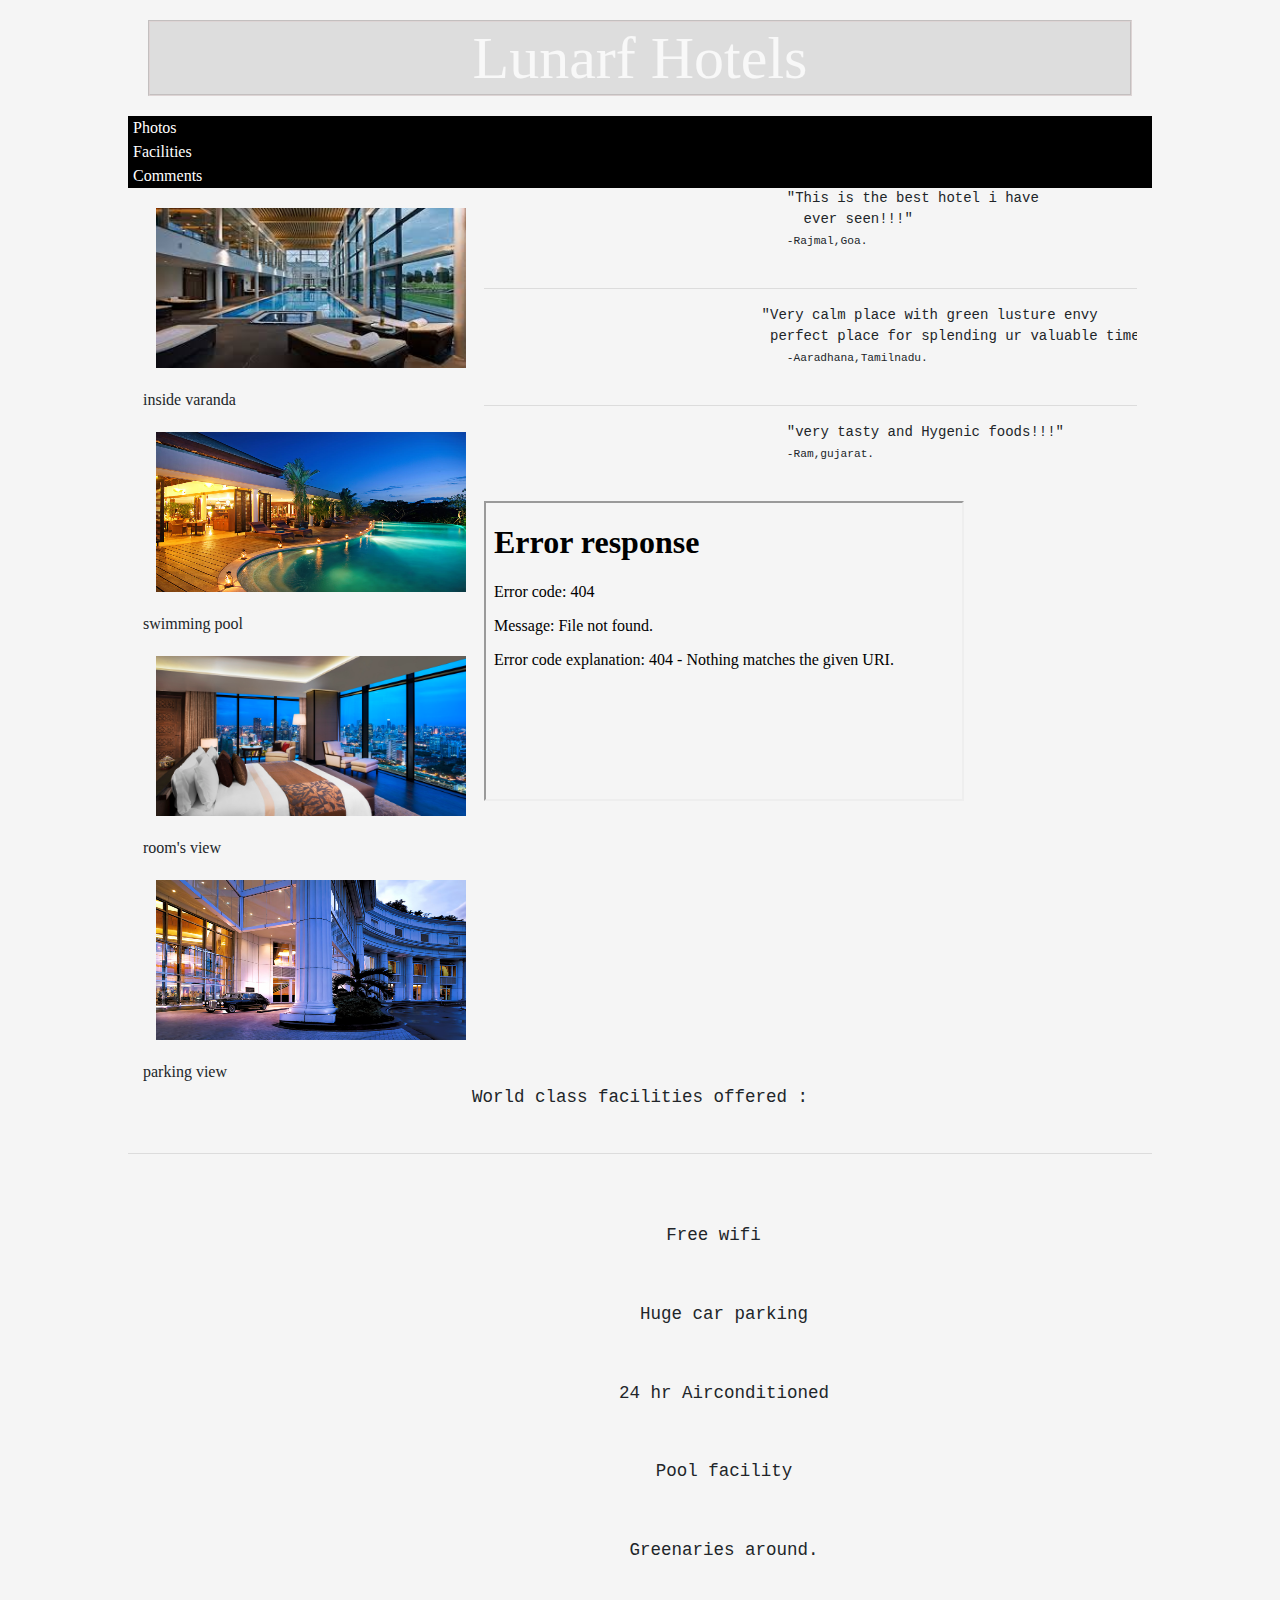
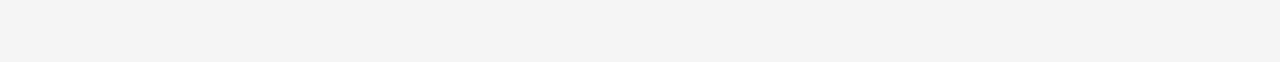
==== accomodation.html @ 97957121 "first commit" ====
<html>
    <head>
            <link rel="stylesheet" href="https://stackpath.bootstrapcdn.com/bootstrap/4.3.1/css/bootstrap.min.css" integrity="sha384-ggOyR0iXCbMQv3Xipma34MD+dH/1fQ784/j6cY/iJTQUOhcWr7x9JvoRxT2MZw1T" crossorigin="anonymous">
        <title>
            Rooms
        </title>
        <link rel="stylesheet" type="text/css" href="h4.css">
    </head>
    <body>
        <centre>
            <h1>
                Lunarf Hotels
            </h1>
            <ul>
            <li><a href="#photos">Photos</a> </li>
            <li><a href="#facility">Facilities</a></li>
            <li><a href="#Reports">Comments</a></li>

            </ul>
           


        </centre>
        <div class="container">
            <div class="row">
                <div class="col-md-4">
                       <!---- <div class="gallery"> -->
                                <a target="-blank" href="images/inn.jpg">
                               <img src="images/inn.jpg" alt="views">
                               </a>
                               <div class="d">
                                inside varanda
                               </div>
                               <a target="-blank" href="images/pic1.jpg">
                                   <img src="images/pic1.jpg" alt="views">
                                   </a>
                                   <div class="d">
                                      swimming pool 
                                   </div>
                                   <a target="-blank" href="images/pic 2.jpeg">
                                       <img src="images/pic 2.jpeg" alt="views">
                                       </a>
                                       <div class="d">
                                           room's view
                                       </div>
                                       <a target="-blank" href="images/top10-luxury-hotels-jakarta.jpg">
                                           <img src="images/top10-luxury-hotels-jakarta.jpg" alt="views">
                                           </a>
                                           <div class="d">
                                               parking view
                                           </div>
              <!----  </div> -->
                </div>
                <div class="col-md-8">
                       <!---- <div class="centered"> -->
                                <pre>
                                    "This is the best hotel i have
                                      ever seen!!!"
                                    <small>-Rajmal,Goa.</small>
                                </pre>
                            <hr/>
                            <pre>
                                 "Very calm place with green lusture envy
                                  perfect place for splending ur valuable time"
                                    <small>-Aaradhana,Tamilnadu.</small>
                                </pre>
                            <hr/>
                
                                <pre>
                                    "very tasty and Hygenic foods!!!"
                                    <small>-Ram,gujarat.</small>
                                    </pre>
                                    <div class="if">
                                        <iframe height="300" width="480" src="Luxury Sky Villa Interiors by Nightingale Creative Design Studio.controls=0">
                                         not displayed
                                        </iframe>
                                    </div>
                
                            </div>

                   <!---- </div> -->
                    </div>
            </div>    <!----div id="photos">
        <div class="split left">
            <div class="centered">
        <div class="gallery">
         <a target="-blank" href="images/inn.jpg">
        <img src="images/inn.jpg" alt="views">
        </a>
        <div class="d">
         inside varanda
        </div>
        <a target="-blank" href="images/pic1.jpg">
            <img src="images/pic1.jpg" alt="views">
            </a>
            <div class="d">
               swimming pool 
            </div>
            <a target="-blank" href="images/pic 2.jpeg">
                <img src="images/pic 2.jpeg" alt="views">
                </a>
                <div class="d">
                    room's view
                </div>
                <a target="-blank" href="images/top10-luxury-hotels-jakarta.jpg">
                    <img src="images/top10-luxury-hotels-jakarta.jpg" alt="views">
                    </a>
                    <div class="d">
                        parking view
                    </div>
                    </div>
                    </div>
                    </div>
        
        </div>
        </div>
        <div id="Reports">
        <div class="split right">
            <div class="centered">
                <pre>
                    "This is the best hotel i have
                      ever seen!!!"
                    <small>-Rajmal,Goa.</small>
                </pre>
            <hr/>
            <pre>
                 "Very calm place with green lusture envy
                  perfect place for splending ur valuable time"
                    <small>-Aaradhana,Tamilnadu.</small>
                </pre>
            <hr/>

                <pre>
                    "very tasty and Hygenic foods!!!"
                    <small>-Ram,gujarat.</small>
                    </pre>
                    <div class="if">
                        <iframe height="300" width="480" src="Luxury Sky Villa Interiors by Nightingale Creative Design Studio.controls=0">
                         not displayed
                        </iframe>
                    </div>

            </div>
            </div>
        </div>
       <hr/>
    -->
       <div id="facility">
        <div class="fec">
    
       <pre>World class facilities offered :
           <hr/>
            
                Free wifi  

                
                Huge car parking


                24 hr Airconditioned


                Pool facility


                Greenaries around.
            
        </pre>
        </div>
        </div>
         </body>
            </html>
---- h4.css ----
body{
    width:80%;
    margin:auto;
    font-family:century gothic;
    background-color:whitesmoke;

    
}
h1{
    text-align:center;
    color:white;
    font-size: 60px;
    margin:20px;
}
h1{
 border:2px groove  rgb(167, 137, 137);
 background-color: darkgrey;
 opacity:0.3;
}

ul{
    list-style-type: none;
    background-color: black;
    margin:0;
    padding:0;
}  
li a{
    color:white;
    font-style: bold italic;
    padding:20px;
    text-decoration: none;
    padding:5px;

}
li a:hover{
    color:black;
    background-color: white;
}
.gallery
{
    
    margin:50px;
    border:2px solid black;
    float:left;
    width:180px;
    display:flex;
    flex-wrap: wrap;
    justify-content: center;
    padding:20px;
}

.gallery:hover{
    border:2px solid #777;
}
.gallery img{
    width:100%;
    height:auto;
}
img{
    width:350px;
    height:200px;
    padding:20px;
    margin-left: -7px;
    
}
.centered{
    margin:20px;
    font-weight: bold ialic;
    font-size:20px;
    padding-top:20px; 
}
.fec
{
    text-align: center;
    padding-bottom: 30px;
    font-size: 20px;
    font-weight: bold italic;
}
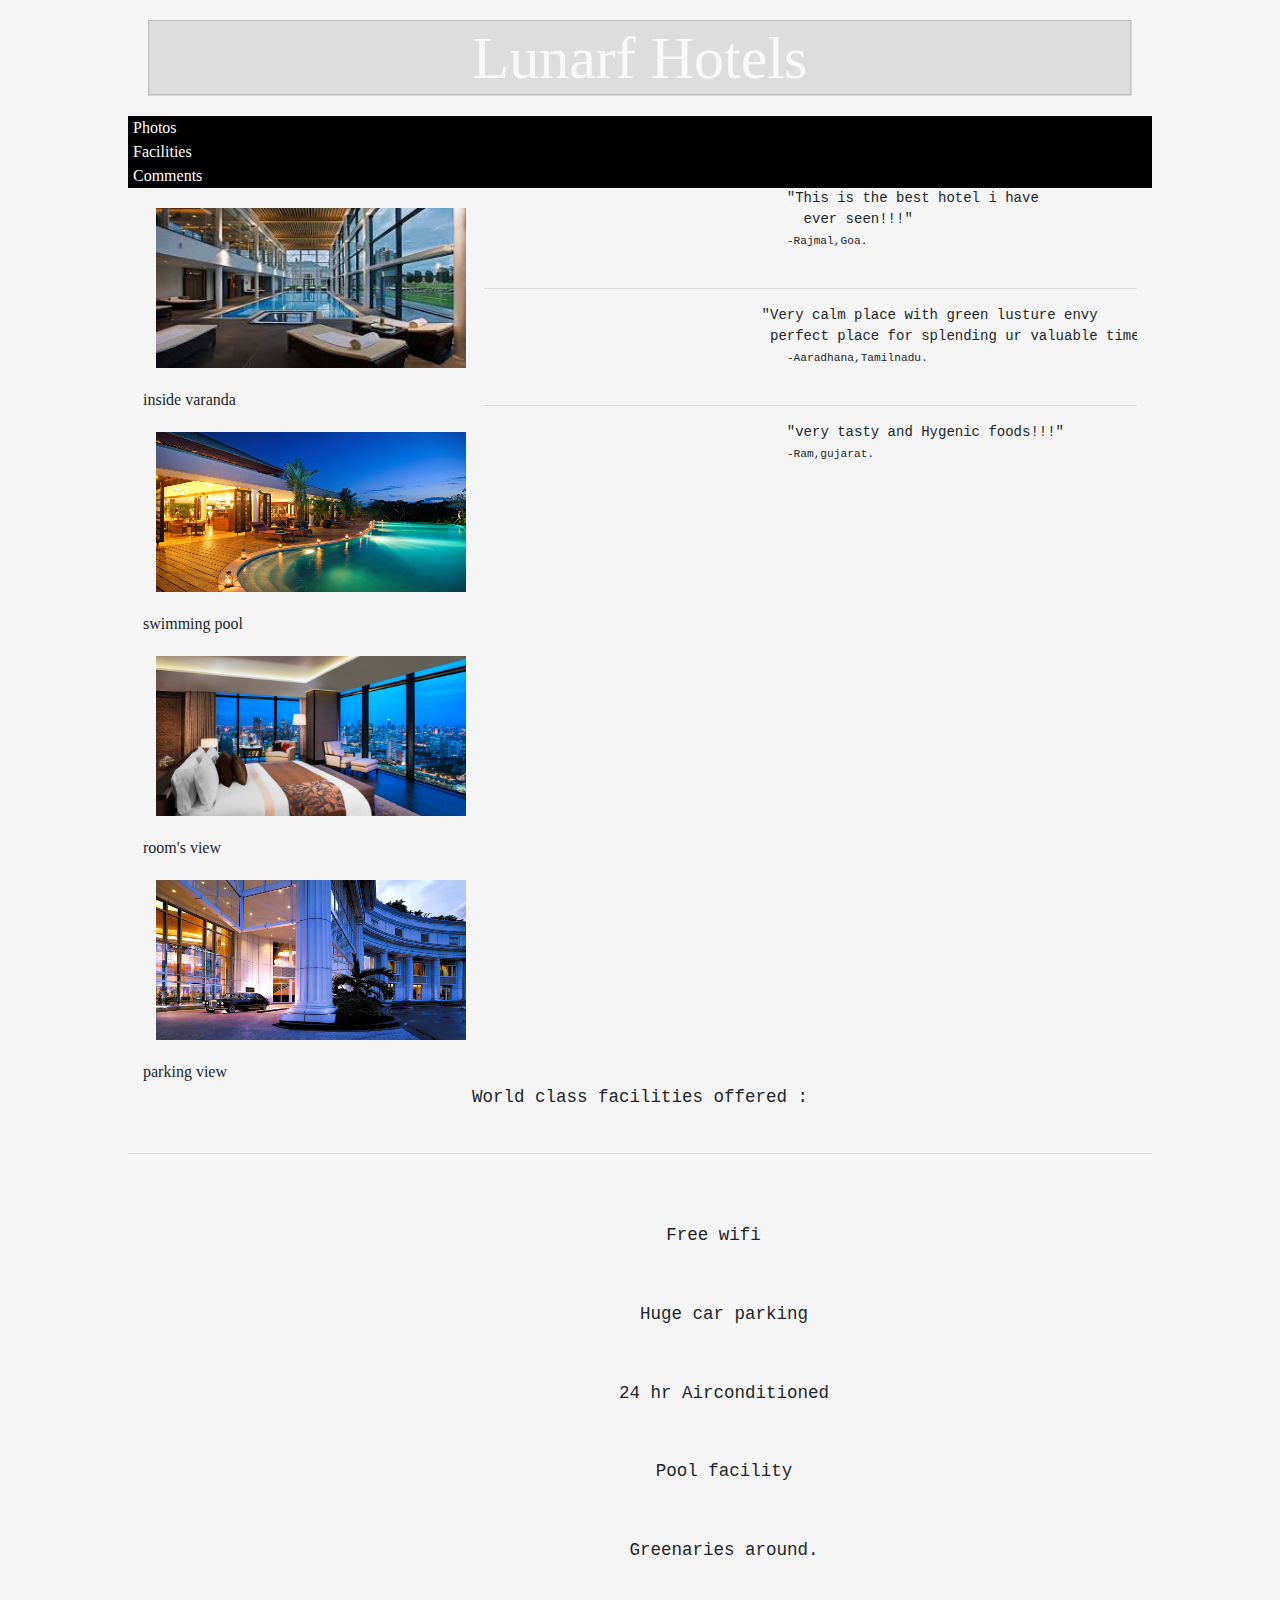
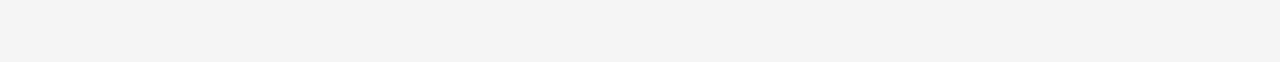
==== commit 267c207c: "Update accomodation.html" ====
--- a/accomodation.html
+++ b/accomodation.html
@@ -70,11 +70,7 @@
                                     "very tasty and Hygenic foods!!!"
                                     <small>-Ram,gujarat.</small>
                                     </pre>
-                                    <div class="if">
-                                        <iframe height="300" width="480" src="Luxury Sky Villa Interiors by Nightingale Creative Design Studio.controls=0">
-                                         not displayed
-                                        </iframe>
-                                    </div>
+                                    
                 
                             </div>
 
@@ -169,4 +165,4 @@
         </div>
         </div>
          </body>
-            </html>+            </html>
